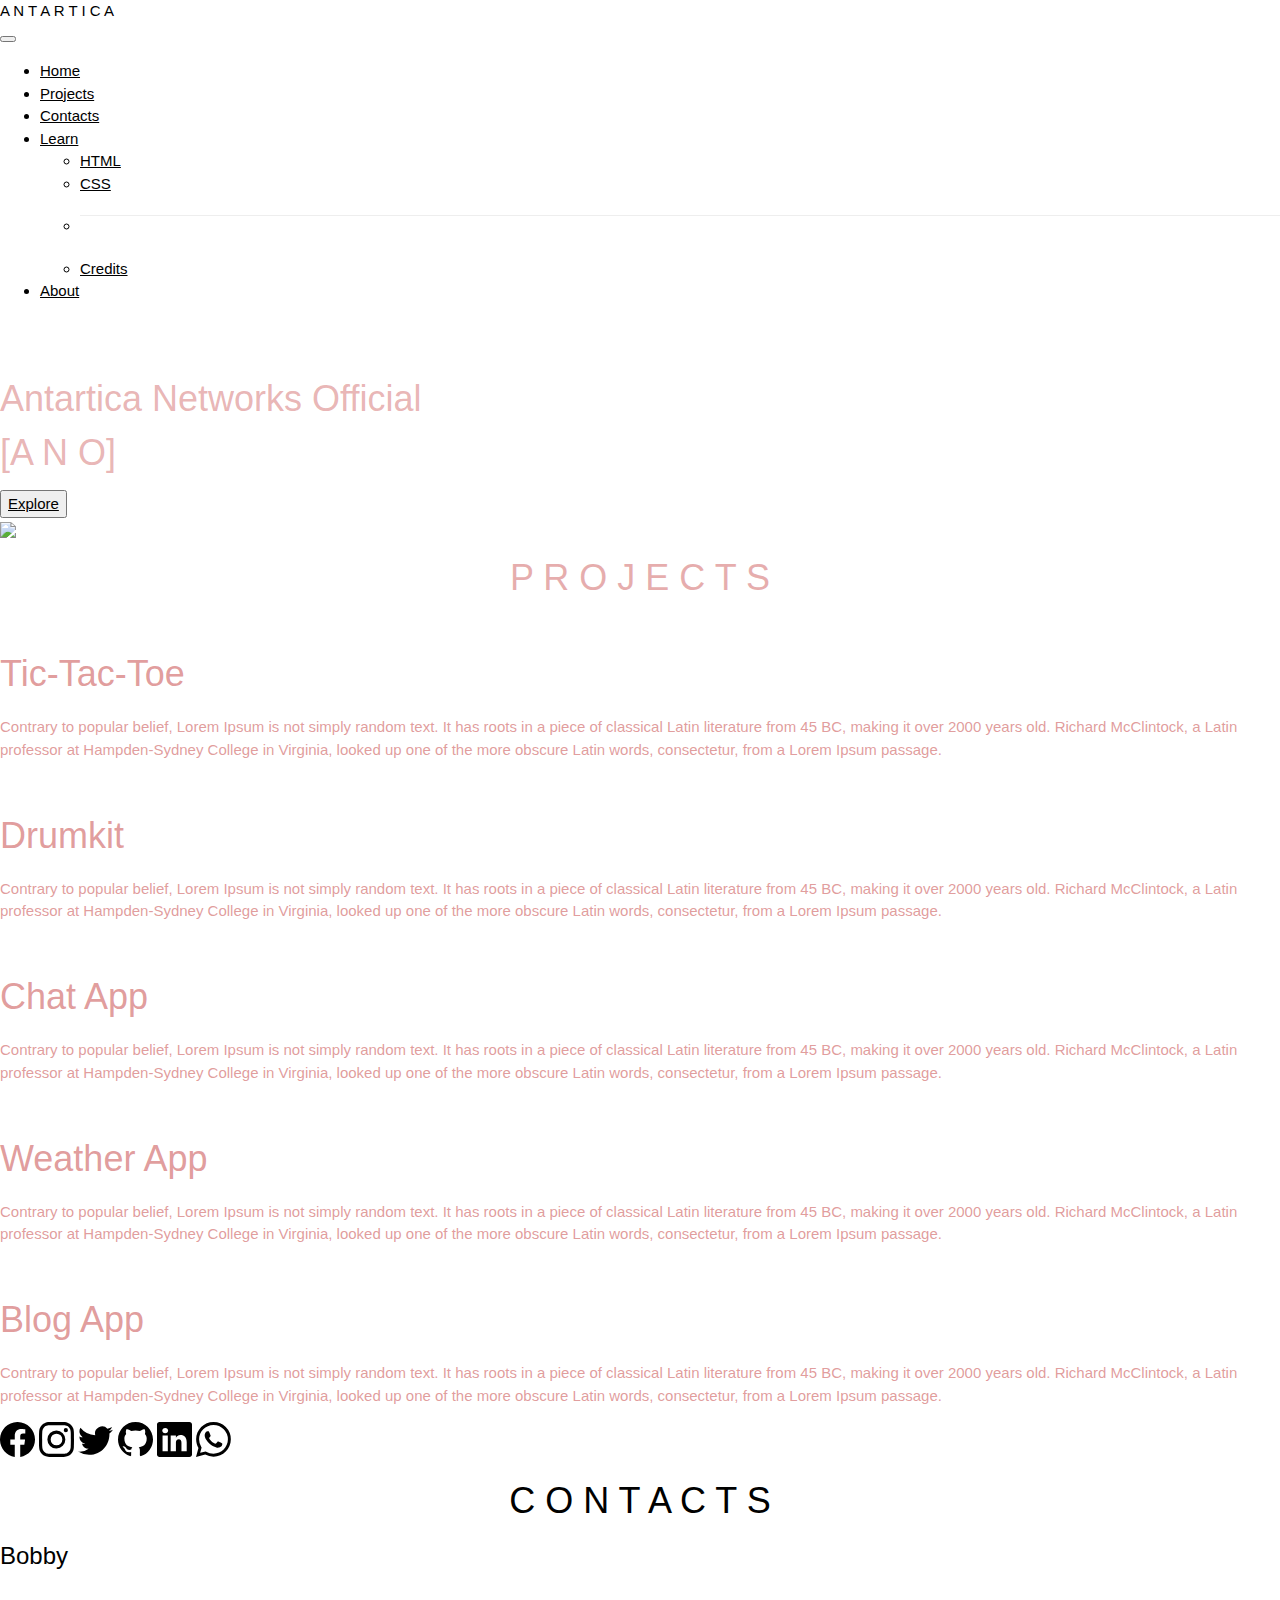
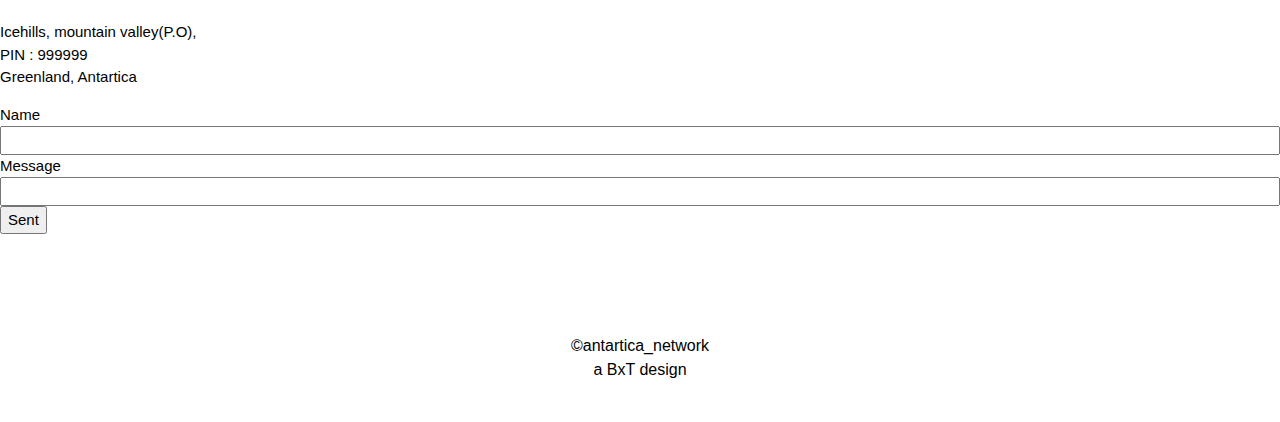
==== index.html @ 3cf966ea "first commit" ====
<!DOCTYPE html>
<html lang="en">
<head>
    <meta charset="UTF-8">
    <meta http-equiv="X-UA-Compatible" content="IE=edge">
    <meta name="viewport" content="width=device-width, initial-scale=1.0">
    <title>Document</title>
    <link href="sample.css" type="text/css" rel="stylesheet">
    <link rel="stylesheet" href="https://www.w3schools.com/w3css/4/w3.css">
    <!-- CSS only -->
<link href="https://cdn.jsdelivr.net/npm/bootstrap@5.0.2/dist/css/bootstrap.min.css" rel="stylesheet" integrity="sha384-EVSTQN3/azprG1Anm3QDgpJLIm9Nao0Yz1ztcQTwFspd3yD65VohhpuuCOmLASjC" crossorigin="anonymous">
</head>
<body>
    <header>
        <div class="container-fluid">
            <div class="row">
                <div class="col-12" style="align-items: center;">
                    <nav class="navbar sticky-top navbar-expand-lg navbar-light navbarset" style="z-index: 5!important;">
                        <div class="container-fluid">
                          <div class="header-left">
                            <label for="" class="logo w3-animate-fading">A N T A R T I C A</label></div>
                          <button class="navbar-toggler" type="button" data-bs-toggle="collapse" data-bs-target="#navbarSupportedContent" aria-controls="navbarSupportedContent" aria-expanded="false" aria-label="Toggle navigation">
                            <span class="navbar-toggler-icon"></span>
                          </button>
                          <div class="header-right">
                          <div class="collapse navbar-collapse nav-collapse" id="navbarSupportedContent">
                            <ul class="navbar-nav me-auto mb-2 mb-lg-0">
                              <li class="nav-item">
                                <a class="nav-link active" id="colorsetnav" aria-current="page" href="#home">Home</a>
                              </li>
                              <li class="nav-item">
                                <a class="nav-link active" aria-current="page" href="#projects">Projects</a>
                              </li>
                              <li class="nav-item">
                                <a class="nav-link active" aria-current="page" href="#contacts">Contacts</a>
                              </li>
                              <li class="nav-item dropdown">
                                <a class="nav-link dropdown-toggle" href="#" id="navbarDropdown" role="button" data-bs-toggle="dropdown" aria-expanded="false">
                                  Learn
                                </a>
                                <ul class="dropdown-menu" aria-labelledby="navbarDropdown">
                                  <li><a class="dropdown-item" href="#">HTML</a></li>
                                  <li><a class="dropdown-item" href="#">CSS</a></li>
                                  <li><hr class="dropdown-divider"></li>
                                  <li><a class="dropdown-item" href="/credits.html">Credits</a></li>
                                </ul>
                              </li>
                              <li class="nav-item">
                                <a class="nav-link active" aria-current="page" href="#about">About</a>
                              </li>
                            </ul>
                          </div>
                          </div>
                        </div>
                      </nav>
                </div>
            </div>
        </div>
    </header>
    <section class="first" id="home">
        <div class="container">
            <div class="row home">
                <div class="col-md-8 col-12 home-left">
                    <h1 style="color: rgba(205, 92, 92, 0.459);">
                      <br>
                       Antartica Networks Official<br>[A N O]
                    </h1>
                    <div class="home-left-btn">
                        <button class="home-button"><a class="home-button-link" href="#projects">Explore</a></button>
                    </div>
                </div>
                <div class="col-md-4 md-12 home-right">
                    <img src="/computerboy.png" class="home-right-image">
                </div>
            </div>
        </div>
    </section>

    <section class="second" id="projects">
          <div class="container Projects">
              <h1 style="text-align: center; color: rgba(205, 92, 92, 0.514);">P R O J E C T S</h1>
            <div class="row projects-contents">
                <div class="col-md-4 col-12 projects-left">
                    <img class="projects-images" src="/tictactoe.png" alt="">
                    
                </div>
                <div class="col-md-8 col-12 projects-rights">
                    <div class="col-md-4 col-12 mobile-text">
                    <h1 style="color: rgba(205, 92, 92, 0.61);">Tic-Tac-Toe</h1>
                    </div>
                    <p style="color: rgba(205, 92, 92, 0.61);">Contrary to popular belief, Lorem Ipsum is not simply random text. It has roots in a piece of classical Latin literature from 45 BC, making it over 2000 years old. Richard McClintock, a Latin professor at Hampden-Sydney College in Virginia, looked up one of the more obscure Latin words, consectetur, from a Lorem Ipsum passage.</p>
                </div>
            </div>

         <div class="row projects-contents">
                <div class="col-md-4 col-12 projects-left">
                    <img class="projects-images" src="/drumkit.png" alt="">
                </div>
                <div class="col-md-8 col-12 projects-rights">
                    <div class="col-md-3 col-12 mobile-text">
                    <h1 style="color: rgba(205, 92, 92, 0.61);">Drumkit</h1>
                    </div>
                    <p style="color: rgba(205, 92, 92, 0.61);">Contrary to popular belief, Lorem Ipsum is not simply random text. It has roots in a piece of classical Latin literature from 45 BC, making it over 2000 years old. Richard McClintock, a Latin professor at Hampden-Sydney College in Virginia, looked up one of the more obscure Latin words, consectetur, from a Lorem Ipsum passage.</p>
                </div>
            </div>

            <div class="row projects-contents">
                <div class="col-md-4 col-12 projects-left">
                    <img class="projects-images" src="/chat-app.jfif" alt="">
                </div>
                <div class="col-md-8 col-12 projects-rights">
                    <div class="col-md-3 col-12 mobile-text">
                    <h1 style="color: rgba(205, 92, 92, 0.61);">Chat App</h1>
                    </div>
                    <p style="color: rgba(205, 92, 92, 0.61);">Contrary to popular belief, Lorem Ipsum is not simply random text. It has roots in a piece of classical Latin literature from 45 BC, making it over 2000 years old. Richard McClintock, a Latin professor at Hampden-Sydney College in Virginia, looked up one of the more obscure Latin words, consectetur, from a Lorem Ipsum passage.</p>
                </div>
            </div>

            <div class="row projects-contents">
                <div class="col-md-4 col-12 projects-left">
                    <img class="projects-images" src="/weather-app.png" alt="">
                </div>
                <div class="col-md-8 col-12 projects-rights">
                    <div class="col-md-4 col-12 mobile-text">
                    <h1 style="color: rgba(205, 92, 92, 0.61);">Weather App</h1>
                    </div>
                    <p style="color: rgba(205, 92, 92, 0.61);">Contrary to popular belief, Lorem Ipsum is not simply random text. It has roots in a piece of classical Latin literature from 45 BC, making it over 2000 years old. Richard McClintock, a Latin professor at Hampden-Sydney College in Virginia, looked up one of the more obscure Latin words, consectetur, from a Lorem Ipsum passage.</p>
                </div>
            </div>

            <div class="row projects-contents">
                <div class="col-md-4 col-12 projects-left">
                    <img class="projects-images" src="/blog-app.jpg" alt="">
                </div>
                <div class="col-md-8 col-12 projects-rights">
                    <div class="col-md-3 col-12 mobile-text">
                    <h1 style="color: rgba(205, 92, 92, 0.61);">Blog App</h1>
                    </div>
                    <p style="color: rgba(205, 92, 92, 0.61);">Contrary to popular belief, Lorem Ipsum is not simply random text. It has roots in a piece of classical Latin literature from 45 BC, making it over 2000 years old. Richard McClintock, a Latin professor at Hampden-Sydney College in Virginia, looked up one of the more obscure Latin words, consectetur, from a Lorem Ipsum passage.</p>
                </div>
            </div>
        </div>
    </section>

    <section class="third">
        <div class="sectionopacity">
    <div class="container" id="about">
        <div class="col-12 about">
            <a href=""><svg xmlns="http://www.w3.org/2000/svg" width="35" height="35" fill="currentColor" class="bi bi-facebook" viewBox="0 0 16 16">
                <path d="M16 8.049c0-4.446-3.582-8.05-8-8.05C3.58 0-.002 3.603-.002 8.05c0 4.017 2.926 7.347 6.75 7.951v-5.625h-2.03V8.05H6.75V6.275c0-2.017 1.195-3.131 3.022-3.131.876 0 1.791.157 1.791.157v1.98h-1.009c-.993 0-1.303.621-1.303 1.258v1.51h2.218l-.354 2.326H9.25V16c3.824-.604 6.75-3.934 6.75-7.951z"/>
              </svg></a>

              <a href=""><svg xmlns="http://www.w3.org/2000/svg" width="35" height="35" fill="currentColor" class="bi bi-instagram" viewBox="0 0 16 16">
                <path d="M8 0C5.829 0 5.556.01 4.703.048 3.85.088 3.269.222 2.76.42a3.917 3.917 0 0 0-1.417.923A3.927 3.927 0 0 0 .42 2.76C.222 3.268.087 3.85.048 4.7.01 5.555 0 5.827 0 8.001c0 2.172.01 2.444.048 3.297.04.852.174 1.433.372 1.942.205.526.478.972.923 1.417.444.445.89.719 1.416.923.51.198 1.09.333 1.942.372C5.555 15.99 5.827 16 8 16s2.444-.01 3.298-.048c.851-.04 1.434-.174 1.943-.372a3.916 3.916 0 0 0 1.416-.923c.445-.445.718-.891.923-1.417.197-.509.332-1.09.372-1.942C15.99 10.445 16 10.173 16 8s-.01-2.445-.048-3.299c-.04-.851-.175-1.433-.372-1.941a3.926 3.926 0 0 0-.923-1.417A3.911 3.911 0 0 0 13.24.42c-.51-.198-1.092-.333-1.943-.372C10.443.01 10.172 0 7.998 0h.003zm-.717 1.442h.718c2.136 0 2.389.007 3.232.046.78.035 1.204.166 1.486.275.373.145.64.319.92.599.28.28.453.546.598.92.11.281.24.705.275 1.485.039.843.047 1.096.047 3.231s-.008 2.389-.047 3.232c-.035.78-.166 1.203-.275 1.485a2.47 2.47 0 0 1-.599.919c-.28.28-.546.453-.92.598-.28.11-.704.24-1.485.276-.843.038-1.096.047-3.232.047s-2.39-.009-3.233-.047c-.78-.036-1.203-.166-1.485-.276a2.478 2.478 0 0 1-.92-.598 2.48 2.48 0 0 1-.6-.92c-.109-.281-.24-.705-.275-1.485-.038-.843-.046-1.096-.046-3.233 0-2.136.008-2.388.046-3.231.036-.78.166-1.204.276-1.486.145-.373.319-.64.599-.92.28-.28.546-.453.92-.598.282-.11.705-.24 1.485-.276.738-.034 1.024-.044 2.515-.045v.002zm4.988 1.328a.96.96 0 1 0 0 1.92.96.96 0 0 0 0-1.92zm-4.27 1.122a4.109 4.109 0 1 0 0 8.217 4.109 4.109 0 0 0 0-8.217zm0 1.441a2.667 2.667 0 1 1 0 5.334 2.667 2.667 0 0 1 0-5.334z"/>
              </svg></a>

              <a href=""><svg xmlns="http://www.w3.org/2000/svg" width="35" height="35" fill="currentColor" class="bi bi-twitter" viewBox="0 0 16 16">
                <path d="M5.026 15c6.038 0 9.341-5.003 9.341-9.334 0-.14 0-.282-.006-.422A6.685 6.685 0 0 0 16 3.542a6.658 6.658 0 0 1-1.889.518 3.301 3.301 0 0 0 1.447-1.817 6.533 6.533 0 0 1-2.087.793A3.286 3.286 0 0 0 7.875 6.03a9.325 9.325 0 0 1-6.767-3.429 3.289 3.289 0 0 0 1.018 4.382A3.323 3.323 0 0 1 .64 6.575v.045a3.288 3.288 0 0 0 2.632 3.218 3.203 3.203 0 0 1-.865.115 3.23 3.23 0 0 1-.614-.057 3.283 3.283 0 0 0 3.067 2.277A6.588 6.588 0 0 1 .78 13.58a6.32 6.32 0 0 1-.78-.045A9.344 9.344 0 0 0 5.026 15z"/>
              </svg></a>

              <a href=""><svg xmlns="http://www.w3.org/2000/svg" width="35" height="35" fill="currentColor" class="bi bi-github" viewBox="0 0 16 16">
                <path d="M8 0C3.58 0 0 3.58 0 8c0 3.54 2.29 6.53 5.47 7.59.4.07.55-.17.55-.38 0-.19-.01-.82-.01-1.49-2.01.37-2.53-.49-2.69-.94-.09-.23-.48-.94-.82-1.13-.28-.15-.68-.52-.01-.53.63-.01 1.08.58 1.23.82.72 1.21 1.87.87 2.33.66.07-.52.28-.87.51-1.07-1.78-.2-3.64-.89-3.64-3.95 0-.87.31-1.59.82-2.15-.08-.2-.36-1.02.08-2.12 0 0 .67-.21 2.2.82.64-.18 1.32-.27 2-.27.68 0 1.36.09 2 .27 1.53-1.04 2.2-.82 2.2-.82.44 1.1.16 1.92.08 2.12.51.56.82 1.27.82 2.15 0 3.07-1.87 3.75-3.65 3.95.29.25.54.73.54 1.48 0 1.07-.01 1.93-.01 2.2 0 .21.15.46.55.38A8.012 8.012 0 0 0 16 8c0-4.42-3.58-8-8-8z"/>
              </svg></a>

              <a href=""><svg xmlns="http://www.w3.org/2000/svg" width="35" height="35" fill="currentColor" class="bi bi-linkedin" viewBox="0 0 16 16">
                <path d="M0 1.146C0 .513.526 0 1.175 0h13.65C15.474 0 16 .513 16 1.146v13.708c0 .633-.526 1.146-1.175 1.146H1.175C.526 16 0 15.487 0 14.854V1.146zm4.943 12.248V6.169H2.542v7.225h2.401zm-1.2-8.212c.837 0 1.358-.554 1.358-1.248-.015-.709-.52-1.248-1.342-1.248-.822 0-1.359.54-1.359 1.248 0 .694.521 1.248 1.327 1.248h.016zm4.908 8.212V9.359c0-.216.016-.432.08-.586.173-.431.568-.878 1.232-.878.869 0 1.216.662 1.216 1.634v3.865h2.401V9.25c0-2.22-1.184-3.252-2.764-3.252-1.274 0-1.845.7-2.165 1.193v.025h-.016a5.54 5.54 0 0 1 .016-.025V6.169h-2.4c.03.678 0 7.225 0 7.225h2.4z"/>
              </svg></a>

              <a href=""><svg xmlns="http://www.w3.org/2000/svg" width="35" height="35" fill="currentColor" class="bi bi-whatsapp" viewBox="0 0 16 16">
                <path d="M13.601 2.326A7.854 7.854 0 0 0 7.994 0C3.627 0 .068 3.558.064 7.926c0 1.399.366 2.76 1.057 3.965L0 16l4.204-1.102a7.933 7.933 0 0 0 3.79.965h.004c4.368 0 7.926-3.558 7.93-7.93A7.898 7.898 0 0 0 13.6 2.326zM7.994 14.521a6.573 6.573 0 0 1-3.356-.92l-.24-.144-2.494.654.666-2.433-.156-.251a6.56 6.56 0 0 1-1.007-3.505c0-3.626 2.957-6.584 6.591-6.584a6.56 6.56 0 0 1 4.66 1.931 6.557 6.557 0 0 1 1.928 4.66c-.004 3.639-2.961 6.592-6.592 6.592zm3.615-4.934c-.197-.099-1.17-.578-1.353-.646-.182-.065-.315-.099-.445.099-.133.197-.513.646-.627.775-.114.133-.232.148-.43.05-.197-.1-.836-.308-1.592-.985-.59-.525-.985-1.175-1.103-1.372-.114-.198-.011-.304.088-.403.087-.088.197-.232.296-.346.1-.114.133-.198.198-.33.065-.134.034-.248-.015-.347-.05-.099-.445-1.076-.612-1.47-.16-.389-.323-.335-.445-.34-.114-.007-.247-.007-.38-.007a.729.729 0 0 0-.529.247c-.182.198-.691.677-.691 1.654 0 .977.71 1.916.81 2.049.098.133 1.394 2.132 3.383 2.992.47.205.84.326 1.129.418.475.152.904.129 1.246.08.38-.058 1.171-.48 1.338-.943.164-.464.164-.86.114-.943-.049-.084-.182-.133-.38-.232z"/>
              </svg></a>
        </div>
    </div>

    <div class="container-fluid" id="contacts">
        <h1 style="text-align: center;">C O N T A C T S</h1>
        <div class="row contacts">
        <div class="col-md-3 col-12 contacts-left" style="align-items: center">
            <h3 class="contacts-left-headingtext">Bobby</h3>
            <br>
            <p class="contacts-left-paragraph">
                Icehills, mountain valley(P.O),
                <br>
                PIN : 999999
                <br>
                Greenland, Antartica
            </p>
        </div>
        <div class="col-md-3 col-12"></div>
        <div class="col-md-6 col-12 contacts-right">
            <div class="inputdiv">
            <label class="contacts-right-label" name="name">Name</label>
            <br>
            <input type="text" name="name" id="name" class="input" style="width: 100%;">
            <br>
            <label class="contacts-right-label" name="message">Message</label>
            <br>
            <input type="text" name="message" id="message" class="input" style="width: 100%;">
        </div>
        <div>
            <button class="input-btn"><a href=""></a>Sent</button>
        </div>
        </div>
    </div>
        </div>
        <footer style="width: 100%; text-align: center; padding-top: 6em; padding-bottom: 2em;"><h6>&copy;antartica_network<br>a BxT design</h6></footer>
        </div>
    </section>
    <!-- JavaScript Bundle with Popper -->
<script src="https://cdn.jsdelivr.net/npm/bootstrap@5.0.2/dist/js/bootstrap.bundle.min.js" integrity="sha384-MrcW6ZMFYlzcLA8Nl+NtUVF0sA7MsXsP1UyJoMp4YLEuNSfAP+JcXn/tWtIaxVXM" crossorigin="anonymous"></script>
</body>
</html>
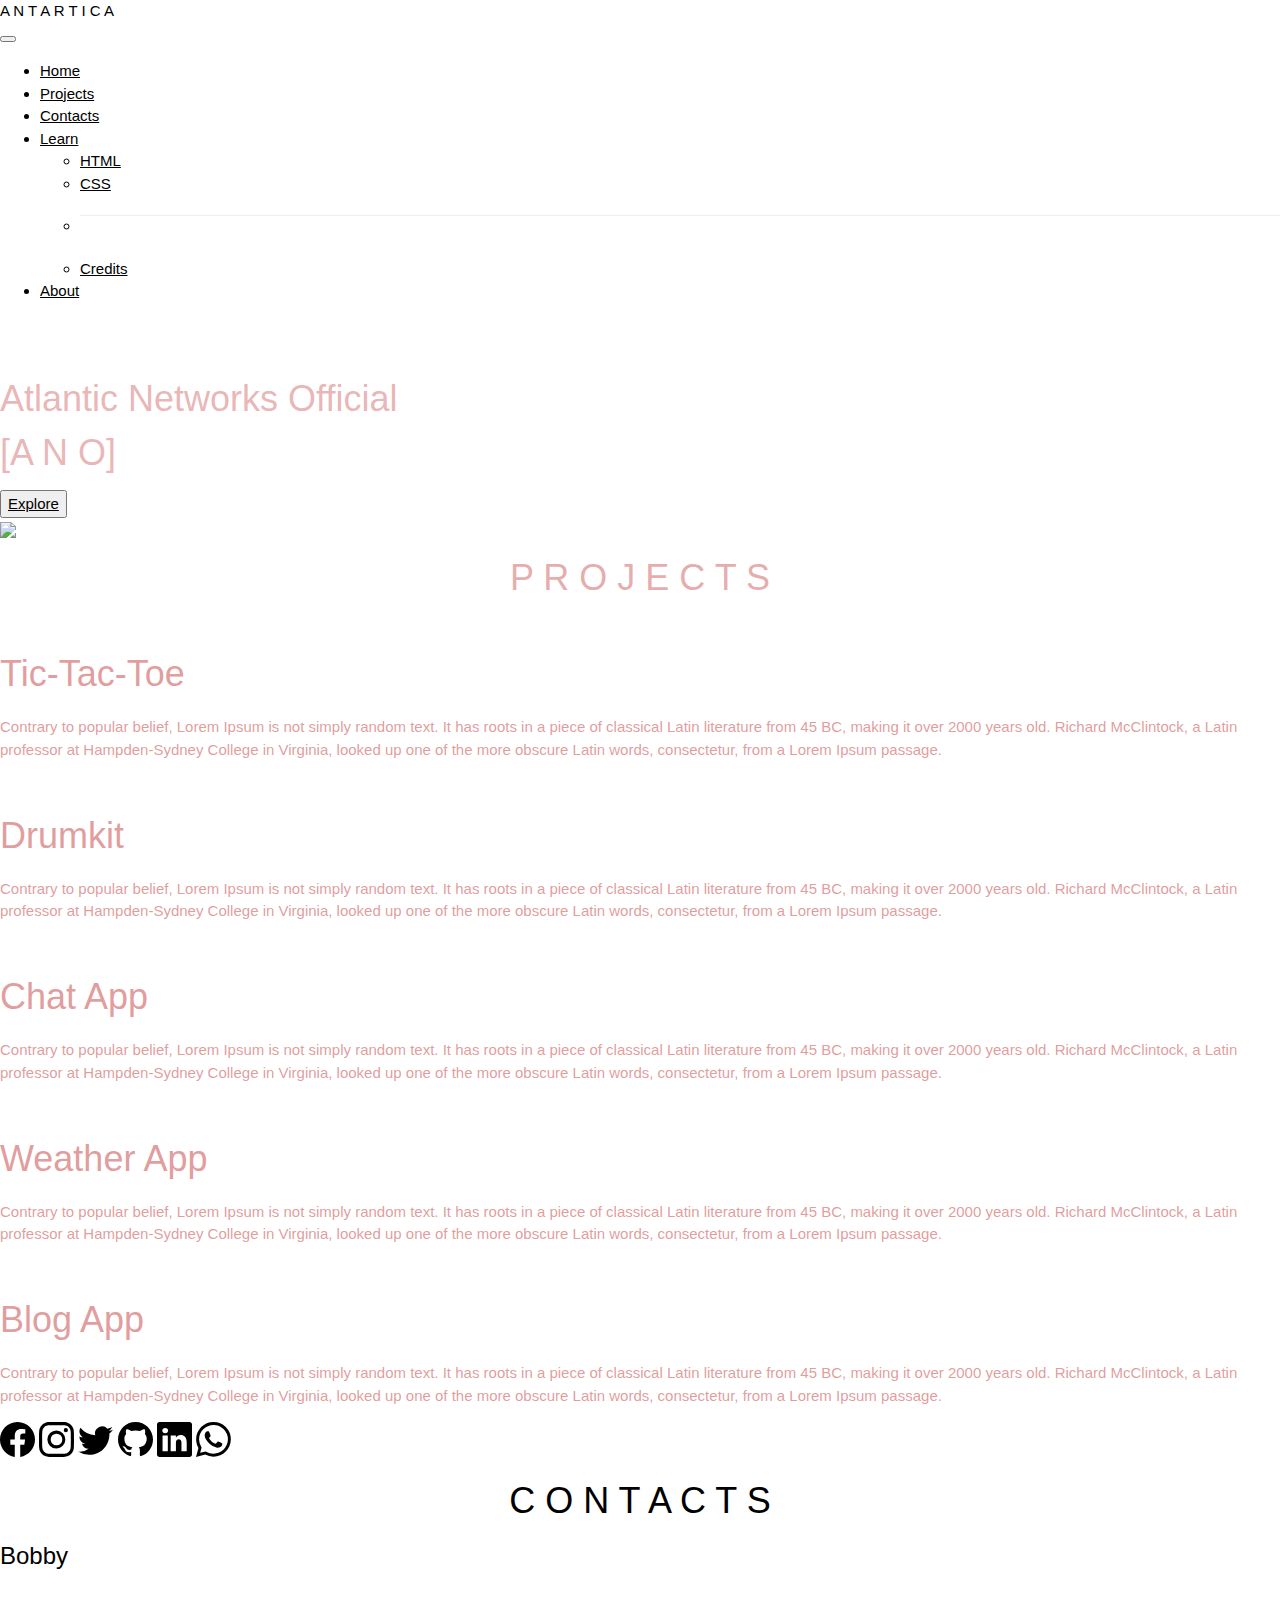
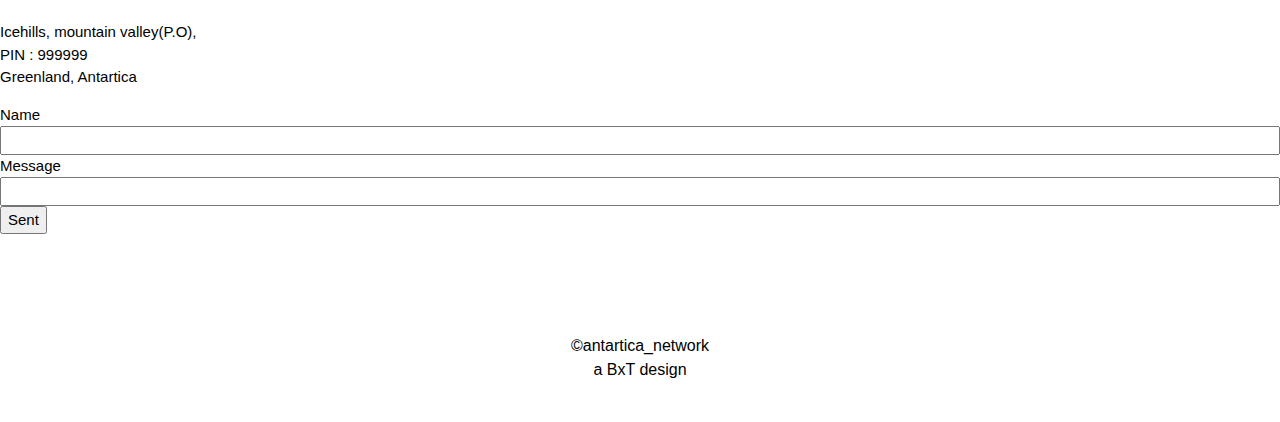
==== commit 23b7764a: "Update index.html" ====
--- a/index.html
+++ b/index.html
@@ -42,7 +42,7 @@
                                   <li><a class="dropdown-item" href="#">HTML</a></li>
                                   <li><a class="dropdown-item" href="#">CSS</a></li>
                                   <li><hr class="dropdown-divider"></li>
-                                  <li><a class="dropdown-item" href="/credits.html">Credits</a></li>
+                                  <li><a class="dropdown-item" href="/credits/credits.html">Credits</a></li>
                                 </ul>
                               </li>
                               <li class="nav-item">
@@ -63,14 +63,14 @@
                 <div class="col-md-8 col-12 home-left">
                     <h1 style="color: rgba(205, 92, 92, 0.459);">
                       <br>
-                       Antartica Networks Official<br>[A N O]
+                       Atlantic Networks Official<br>[A N O]
                     </h1>
                     <div class="home-left-btn">
                         <button class="home-button"><a class="home-button-link" href="#projects">Explore</a></button>
                     </div>
                 </div>
                 <div class="col-md-4 md-12 home-right">
-                    <img src="/computerboy.png" class="home-right-image">
+                    <img src="/src/computerboy.png" class="home-right-image">
                 </div>
             </div>
         </div>
@@ -81,7 +81,7 @@
               <h1 style="text-align: center; color: rgba(205, 92, 92, 0.514);">P R O J E C T S</h1>
             <div class="row projects-contents">
                 <div class="col-md-4 col-12 projects-left">
-                    <img class="projects-images" src="/tictactoe.png" alt="">
+                    <img class="projects-images" src="/src/tictactoe.png" alt="">
                     
                 </div>
                 <div class="col-md-8 col-12 projects-rights">
@@ -94,7 +94,7 @@
 
          <div class="row projects-contents">
                 <div class="col-md-4 col-12 projects-left">
-                    <img class="projects-images" src="/drumkit.png" alt="">
+                    <img class="projects-images" src="/src/drumkit.png" alt="">
                 </div>
                 <div class="col-md-8 col-12 projects-rights">
                     <div class="col-md-3 col-12 mobile-text">
@@ -106,7 +106,7 @@
 
             <div class="row projects-contents">
                 <div class="col-md-4 col-12 projects-left">
-                    <img class="projects-images" src="/chat-app.jfif" alt="">
+                    <img class="projects-images" src="/src/chat-app.jfif" alt="">
                 </div>
                 <div class="col-md-8 col-12 projects-rights">
                     <div class="col-md-3 col-12 mobile-text">
@@ -118,7 +118,7 @@
 
             <div class="row projects-contents">
                 <div class="col-md-4 col-12 projects-left">
-                    <img class="projects-images" src="/weather-app.png" alt="">
+                    <img class="projects-images" src="/src/weather-app.png" alt="">
                 </div>
                 <div class="col-md-8 col-12 projects-rights">
                     <div class="col-md-4 col-12 mobile-text">
@@ -130,7 +130,7 @@
 
             <div class="row projects-contents">
                 <div class="col-md-4 col-12 projects-left">
-                    <img class="projects-images" src="/blog-app.jpg" alt="">
+                    <img class="projects-images" src="/src/blog-app.jpg" alt="">
                 </div>
                 <div class="col-md-8 col-12 projects-rights">
                     <div class="col-md-3 col-12 mobile-text">
@@ -209,4 +209,4 @@
     <!-- JavaScript Bundle with Popper -->
 <script src="https://cdn.jsdelivr.net/npm/bootstrap@5.0.2/dist/js/bootstrap.bundle.min.js" integrity="sha384-MrcW6ZMFYlzcLA8Nl+NtUVF0sA7MsXsP1UyJoMp4YLEuNSfAP+JcXn/tWtIaxVXM" crossorigin="anonymous"></script>
 </body>
-</html>+</html>
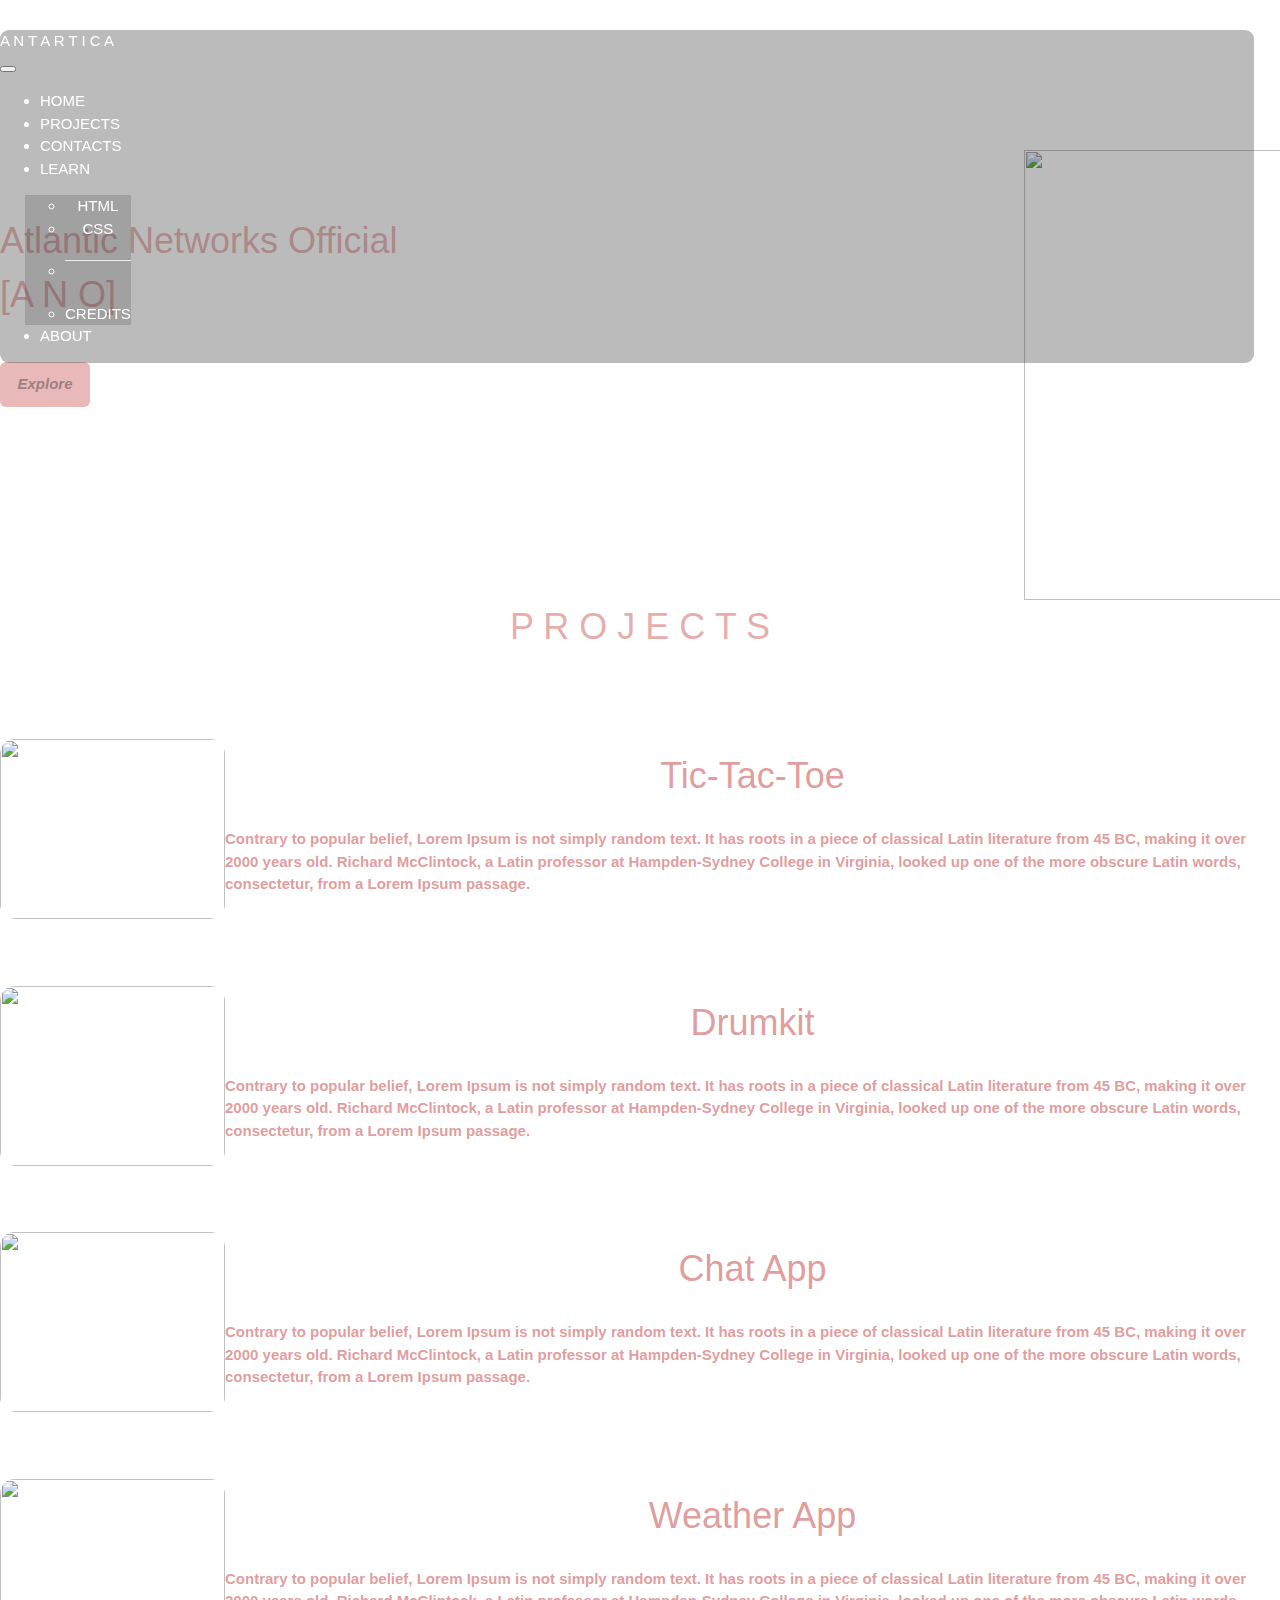
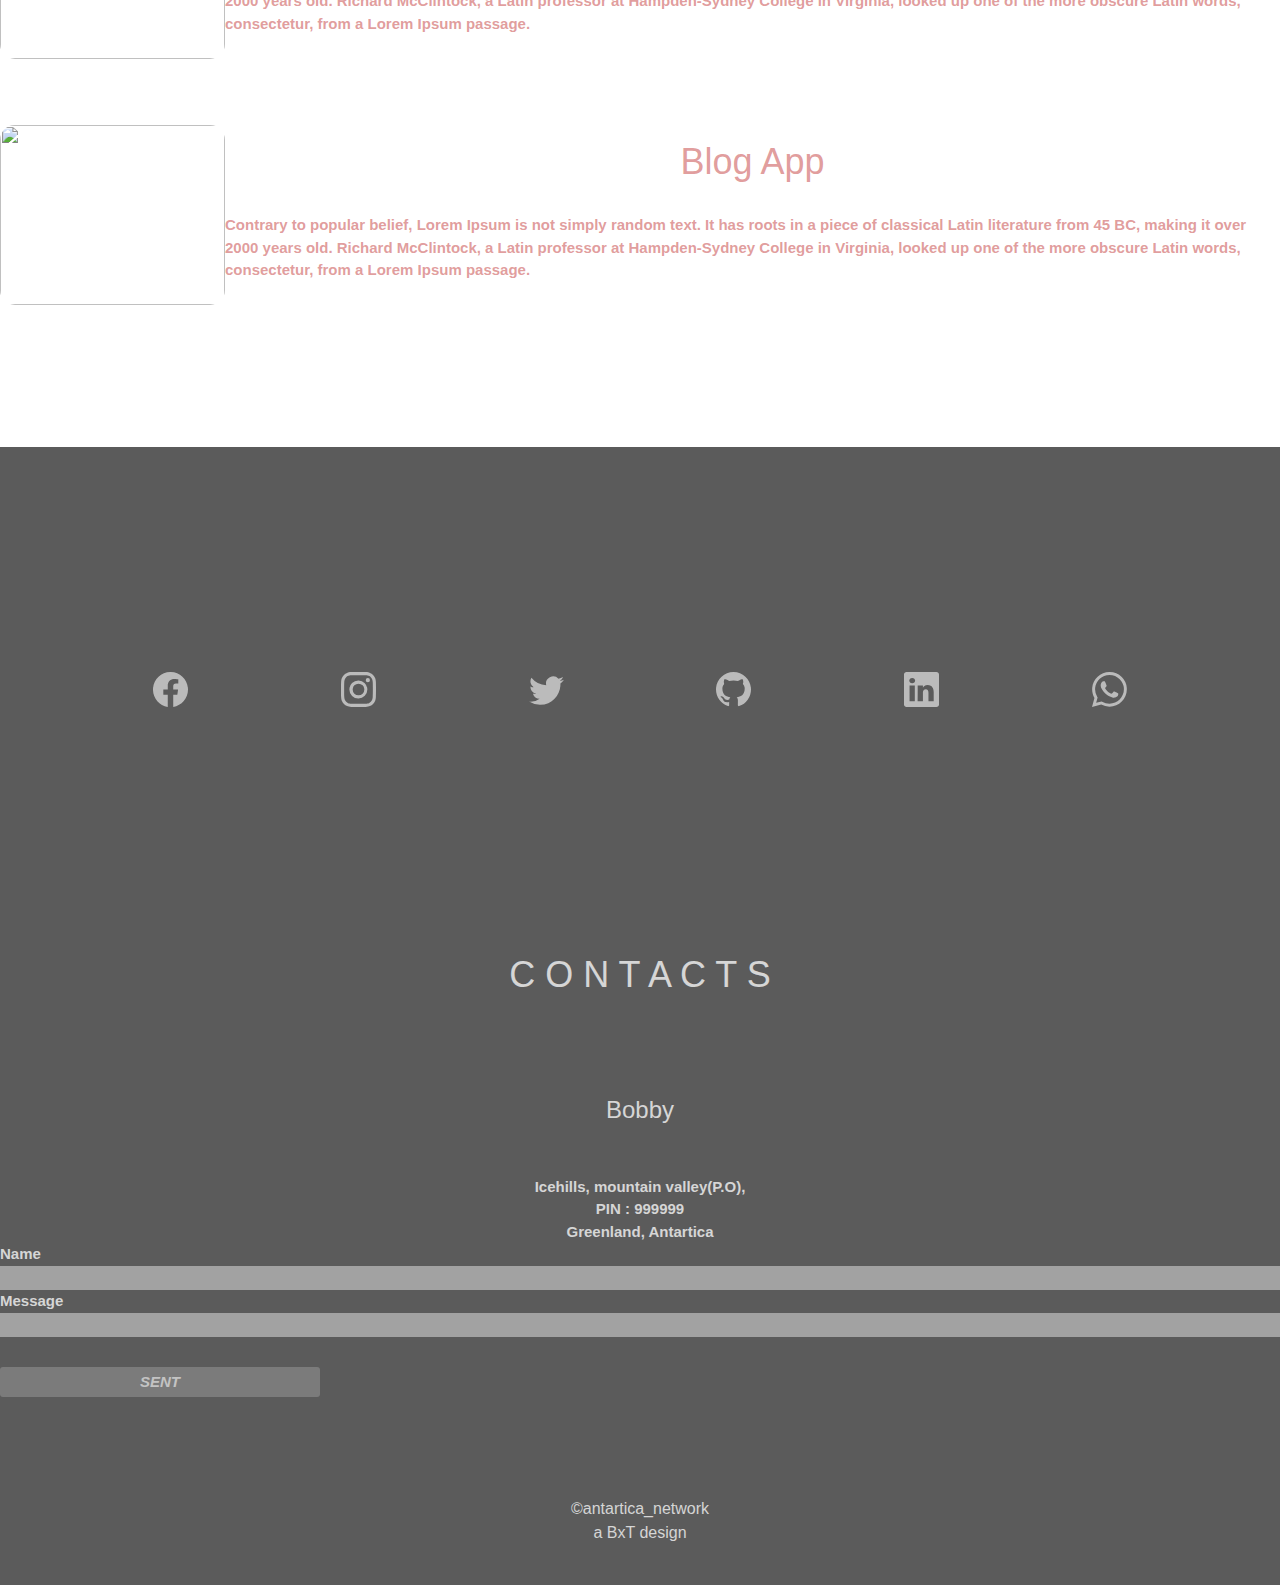
==== commit fcd01ee5: "Update index.html" ====
--- a/index.html
+++ b/index.html
@@ -70,7 +70,7 @@
                     </div>
                 </div>
                 <div class="col-md-4 md-12 home-right">
-                    <img src="/src/computerboy.png" class="home-right-image">
+                    <img src="src/computerboy.png" class="home-right-image">
                 </div>
             </div>
         </div>
@@ -81,7 +81,7 @@
               <h1 style="text-align: center; color: rgba(205, 92, 92, 0.514);">P R O J E C T S</h1>
             <div class="row projects-contents">
                 <div class="col-md-4 col-12 projects-left">
-                    <img class="projects-images" src="/src/tictactoe.png" alt="">
+                    <img class="projects-images" src="src/tictactoe.png" alt="">
                     
                 </div>
                 <div class="col-md-8 col-12 projects-rights">
@@ -94,7 +94,7 @@
 
          <div class="row projects-contents">
                 <div class="col-md-4 col-12 projects-left">
-                    <img class="projects-images" src="/src/drumkit.png" alt="">
+                    <img class="projects-images" src="src/drumkit.png" alt="">
                 </div>
                 <div class="col-md-8 col-12 projects-rights">
                     <div class="col-md-3 col-12 mobile-text">
@@ -106,7 +106,7 @@
 
             <div class="row projects-contents">
                 <div class="col-md-4 col-12 projects-left">
-                    <img class="projects-images" src="/src/chat-app.jfif" alt="">
+                    <img class="projects-images" src="src/chat-app.jfif" alt="">
                 </div>
                 <div class="col-md-8 col-12 projects-rights">
                     <div class="col-md-3 col-12 mobile-text">
@@ -118,7 +118,7 @@
 
             <div class="row projects-contents">
                 <div class="col-md-4 col-12 projects-left">
-                    <img class="projects-images" src="/src/weather-app.png" alt="">
+                    <img class="projects-images" src="src/weather-app.png" alt="">
                 </div>
                 <div class="col-md-8 col-12 projects-rights">
                     <div class="col-md-4 col-12 mobile-text">
@@ -130,7 +130,7 @@
 
             <div class="row projects-contents">
                 <div class="col-md-4 col-12 projects-left">
-                    <img class="projects-images" src="/src/blog-app.jpg" alt="">
+                    <img class="projects-images" src="src/blog-app.jpg" alt="">
                 </div>
                 <div class="col-md-8 col-12 projects-rights">
                     <div class="col-md-3 col-12 mobile-text">
--- a/sample.css
+++ b/sample.css
@@ -0,0 +1,394 @@
+*{
+    text-decoration: none!important;
+}
+
+.second{
+    background: url(src/pexels-eberhard-grossgasteiger-2088170.jpg);
+    padding-top: 5em;
+    padding-bottom: 10em;
+    background-size: cover;
+    background-blend-mode: darken;
+
+}
+
+.third{
+    background: url(src/pexels-shonejai-1227497.jpg);
+    background-size: cover;
+    color: rgba(255, 255, 255, 0.753);
+   
+
+}
+
+.first{
+    background-image: url(src/pexels-moose-photos-1037996.jpg);
+    background-size: cover;
+
+}
+
+.sectionopacity{
+    background: rgba(0, 0, 0, 0.644)!important;
+}
+
+.navbarset{
+    width: 98%;
+    margin-top: 2em;
+    border-radius: 0.6em;
+    background: rgba(36, 35, 35, 0.308);
+    text-transform: uppercase;
+    position: fixed!important;
+    color: white;
+    
+}
+
+.navbar a:active {
+    color: green;
+}
+
+.nav-item:hover{
+    border-bottom: 1px solid white;
+    transition-property: width;
+    transition-duration: 0.3s;
+    transition-timing-function: ease-out;
+}
+
+.nav-link{
+    color: white!important;
+}
+
+.header-left{
+    width: 73%;
+}
+
+.header-right{
+    width: 27%;
+}
+
+.home{
+    padding-top: 10em;
+    padding-bottom: 10em;
+}
+
+.home-right{
+    float: left;
+    width: 20%;
+}
+
+.home-left{
+    float: left;
+    width: 80%;
+}
+
+.home-right-image{
+    height: 30em;
+    width: 30em;
+    position: relative;
+    animation: mymove 10s 1!important;
+}
+
+#colorsetnav{
+    color: indianred;
+}
+
+.projects{
+    margin-bottom: 5em!important;
+    padding-bottom: 10em!important;
+}
+
+.projects-contents{
+    padding-top: 5em;
+}
+
+.projects-left{
+    float: left;
+    justify-content: center!important;
+    display: flex;
+    padding-bottom: 2em;
+}
+
+.projects-right{
+    padding-top: 5em;
+    float: left;
+    align-items: center;
+    text-align: center;
+    padding-top: 2em;
+}
+
+.projects-images{
+    width: 15em;
+    height: 12em;
+    border-radius: 1em;
+}
+
+.mobile-text {
+    display: flex;
+    justify-content: center;
+}
+
+.about{
+    display: flex!important;
+    justify-content: space-evenly;
+    position: relative;
+    padding-top: 15em;
+    padding-bottom: 15em;
+    
+}
+
+.contacts{
+    position: relative;
+    margin-top: 6em!important;
+}
+.contacts-left{
+    text-align: center;
+    margin-bottom: 3em!important;
+}
+
+.contacts-right{
+    margin-top: -3em!important;
+}
+
+.contacts-right-label{
+    margin-bottom: 1em;
+    margin-top: 1em;
+    font-weight: bold;
+}
+
+p{
+    font-weight: bold;
+}
+
+@media (max-width: 952px){
+
+    .navbar{
+        width: 95%;
+        background: grey;
+    }
+
+    .navbar a:hover {
+        background: none;
+        color: black;
+        
+    }
+
+    a.active{
+        color: indianred;
+    }
+
+    .header-right{
+        width: 100%;
+        text-align: center;
+        transition: all .5s;
+        padding: 0px;
+
+    }
+
+    .dropdown-menu{
+        margin-top: -1em!important;
+        width: 90%;
+        text-align: center!important;
+        transform: translate(10%,0);
+    }
+
+    .navbarset{
+        background: rgba(36, 35, 35, 0.308);
+    }
+
+
+}
+
+@media only screen   
+and (min-device-width : 768px)   
+and (max-device-width : 1024px)  
+{
+    .dropdown-menu{
+        margin-top: 6em!important;
+        margin-left: 44em!important;
+        width: fit-content;
+        text-align: center!important;
+    }
+
+}
+
+@media only screen   
+and (min-width: 1030px)   
+and (max-width: 1366px)  
+{
+    .dropdown-menu{
+        margin-top: 2em!important;
+        margin-left: 44em!important;
+        width: fit-content;
+        text-align: center!important;
+    }
+    
+}
+
+
+
+
+.projects-images:hover {
+    /* Start the shake animation and make the animation last for 0.5 seconds */
+    animation: shake 0.5s;
+  
+    /* When the animation is finished, start again */
+    animation-iteration-count: 3;
+  }
+  
+  @keyframes shake {
+    0% { transform: translate(1px, 1px) rotate(0deg); }
+    10% { transform: translate(-1px, -2px) rotate(-1deg); }
+    20% { transform: translate(-3px, 0px) rotate(1deg); }
+    30% { transform: translate(3px, 2px) rotate(0deg); }
+    40% { transform: translate(1px, -1px) rotate(1deg); }
+    50% { transform: translate(-1px, 2px) rotate(-1deg); }
+    60% { transform: translate(-3px, 1px) rotate(0deg); }
+    70% { transform: translate(3px, 1px) rotate(-1deg); }
+    80% { transform: translate(-1px, -1px) rotate(1deg); }
+    90% { transform: translate(1px, 2px) rotate(0deg); }
+    100% { transform: translate(1px, -2px) rotate(-1deg); }
+  }
+
+  .bi{
+      color: rgba(255, 255, 255, 0.589);
+  }
+
+  .bi:hover {
+    /* Start the shake animation and make the animation last for 0.5 seconds */
+    animation: shake 0.5s;
+    color: white;
+  
+    /* When the animation is finished, start again */
+    animation-iteration-count: 3;
+  }
+  
+  @keyframes shake {
+    0% { transform: translate(1px, 1px) rotate(0deg); }
+    10% { transform: translate(-1px, -2px) rotate(-1deg); }
+    20% { transform: translate(-3px, 0px) rotate(1deg); }
+    30% { transform: translate(3px, 2px) rotate(0deg); }
+    40% { transform: translate(1px, -1px) rotate(1deg); }
+    50% { transform: translate(-1px, 2px) rotate(-1deg); }
+    60% { transform: translate(-3px, 1px) rotate(0deg); }
+    70% { transform: translate(3px, 1px) rotate(-1deg); }
+    80% { transform: translate(-1px, -1px) rotate(1deg); }
+    90% { transform: translate(1px, 2px) rotate(0deg); }
+    100% { transform: translate(1px, -2px) rotate(-1deg); }
+  }
+
+  .home-right-image{
+    animation: mymove 5s infinite;
+  }
+
+  @keyframes mymove {
+    from {left: -30%;}
+    to {left: 0%;}
+  }
+
+  .input{
+      background: rgba(245, 245, 245, 0.466);
+      border: 0;
+  }
+
+  .input-btn{
+      margin-top: 2em;
+      width: 25%;
+      height: 2em;
+      text-orientation: upright;
+      text-transform: uppercase;
+      border: 0;
+      color: rgba(245, 245, 245, 0.603);
+      border-radius: 3px!important;
+      font-style: italic;
+      font-weight: 650;
+      background: #fcf9f934;
+
+  }
+
+  .input-btn:hover{
+      background: rgba(51, 42, 42, 0.61);
+      color: white;
+  }
+
+  .navbarset > .active > a { 
+    background: green; 
+}
+
+#nav-collapse li a:hover { 
+    color: blue; 
+}
+#nav-collapse a:hover { 
+
+    background-color: gray; 
+}
+
+#nav-collapse  li.active { 
+   color:green;
+    background-color: yellow; 
+}
+#nav-collapse  li.active a {
+    color: red;
+}
+
+.dropdown-menu{
+    margin-top: 1em!important;
+    margin-left: -1em!important;
+    background: #00000024!important;
+    border: 0!important;
+}
+
+.dropdown-item{
+    color: white!important;
+}
+
+.dropdown-item:hover{
+    background: rgba(0, 0, 0, 0.425)!important;
+}
+
+.dropdown-menu:hover{
+    color: indianred;
+}
+
+  /* mouse over link */
+  a:hover {
+    color: white!important;
+    border-bottom: 10px!important;
+    border-color: black!important;
+
+  }
+  
+  /* selected link */
+  a:active {
+    color: white!important;
+  }
+
+
+  .home-button{
+    background: rgba(205, 92, 92, 0.432);
+    border: 0;
+    height: 3em;
+    width: 6em;
+    margin-top: 2em;
+    border-radius: 6px!important;
+  }
+
+  .home-button-link{
+      color: rgba(58, 56, 56, 0.452);
+      font-size: 1em;
+      font-weight: bold;
+      font-family: sans-serif;
+      font-style: italic;
+      font-stretch: expanded;
+  }
+
+  .home-button:hover{
+      background: rgba(58, 56, 56, 0.452);
+  }
+
+  .home-button-link:hover{
+      color: white!important;
+  }
+
+  .spin{
+      margin-left: 9.5em;
+      margin-top: -2em;
+  }
+  
+
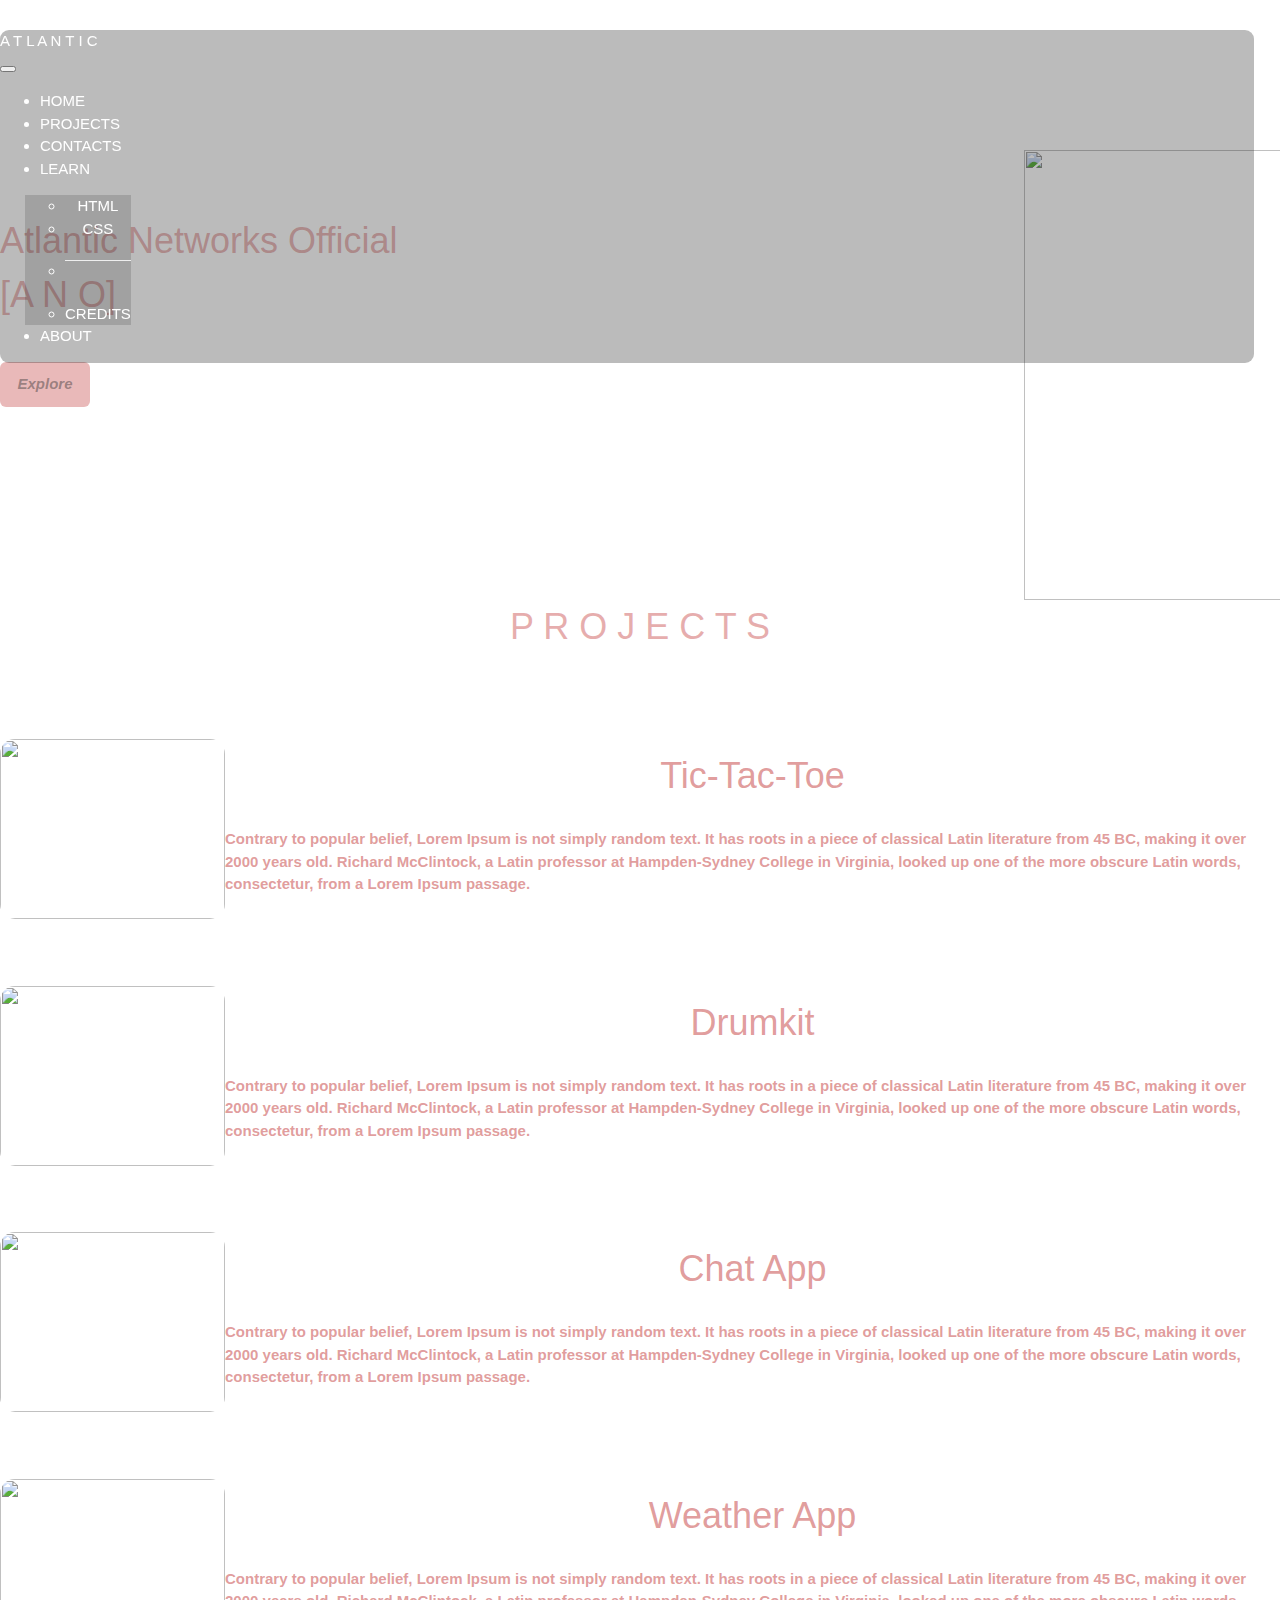
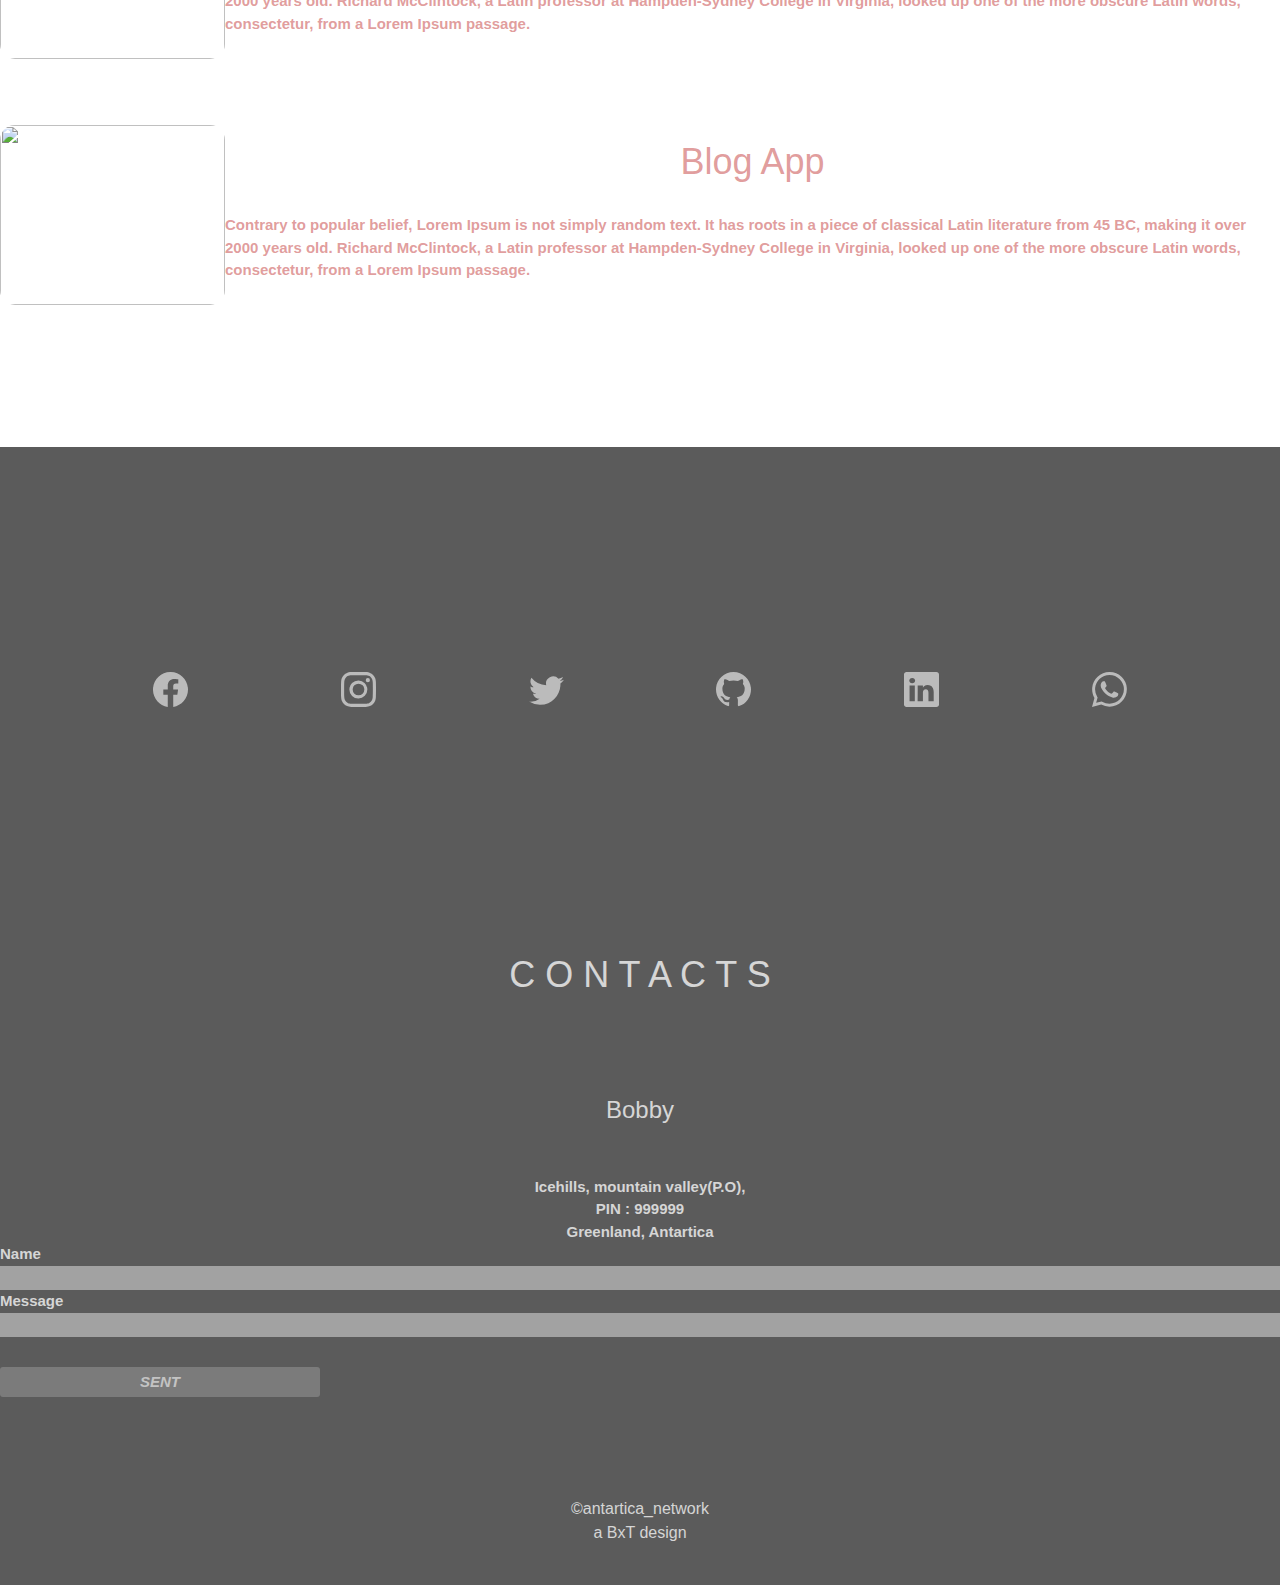
==== commit ad0ef42b: "Update index.html" ====
--- a/index.html
+++ b/index.html
@@ -18,7 +18,7 @@
                     <nav class="navbar sticky-top navbar-expand-lg navbar-light navbarset" style="z-index: 5!important;">
                         <div class="container-fluid">
                           <div class="header-left">
-                            <label for="" class="logo w3-animate-fading">A N T A R T I C A</label></div>
+                            <label for="" class="logo w3-animate-fading">A T L A N T I C</label></div>
                           <button class="navbar-toggler" type="button" data-bs-toggle="collapse" data-bs-target="#navbarSupportedContent" aria-controls="navbarSupportedContent" aria-expanded="false" aria-label="Toggle navigation">
                             <span class="navbar-toggler-icon"></span>
                           </button>
@@ -42,7 +42,7 @@
                                   <li><a class="dropdown-item" href="#">HTML</a></li>
                                   <li><a class="dropdown-item" href="#">CSS</a></li>
                                   <li><hr class="dropdown-divider"></li>
-                                  <li><a class="dropdown-item" href="/credits/credits.html">Credits</a></li>
+                                  <li><a class="dropdown-item" href="credits/credits.html">Credits</a></li>
                                 </ul>
                               </li>
                               <li class="nav-item">
@@ -81,7 +81,7 @@
               <h1 style="text-align: center; color: rgba(205, 92, 92, 0.514);">P R O J E C T S</h1>
             <div class="row projects-contents">
                 <div class="col-md-4 col-12 projects-left">
-                    <img class="projects-images" src="src/tictactoe.png" alt="">
+                    <img class="projects-images" src="src/tictactoe.png">
                     
                 </div>
                 <div class="col-md-8 col-12 projects-rights">
@@ -94,7 +94,7 @@
 
          <div class="row projects-contents">
                 <div class="col-md-4 col-12 projects-left">
-                    <img class="projects-images" src="src/drumkit.png" alt="">
+                    <img class="projects-images" src="src/drumkit.png">
                 </div>
                 <div class="col-md-8 col-12 projects-rights">
                     <div class="col-md-3 col-12 mobile-text">
@@ -106,7 +106,7 @@
 
             <div class="row projects-contents">
                 <div class="col-md-4 col-12 projects-left">
-                    <img class="projects-images" src="src/chat-app.jfif" alt="">
+                    <img class="projects-images" src="src/chat-app.jfif">
                 </div>
                 <div class="col-md-8 col-12 projects-rights">
                     <div class="col-md-3 col-12 mobile-text">
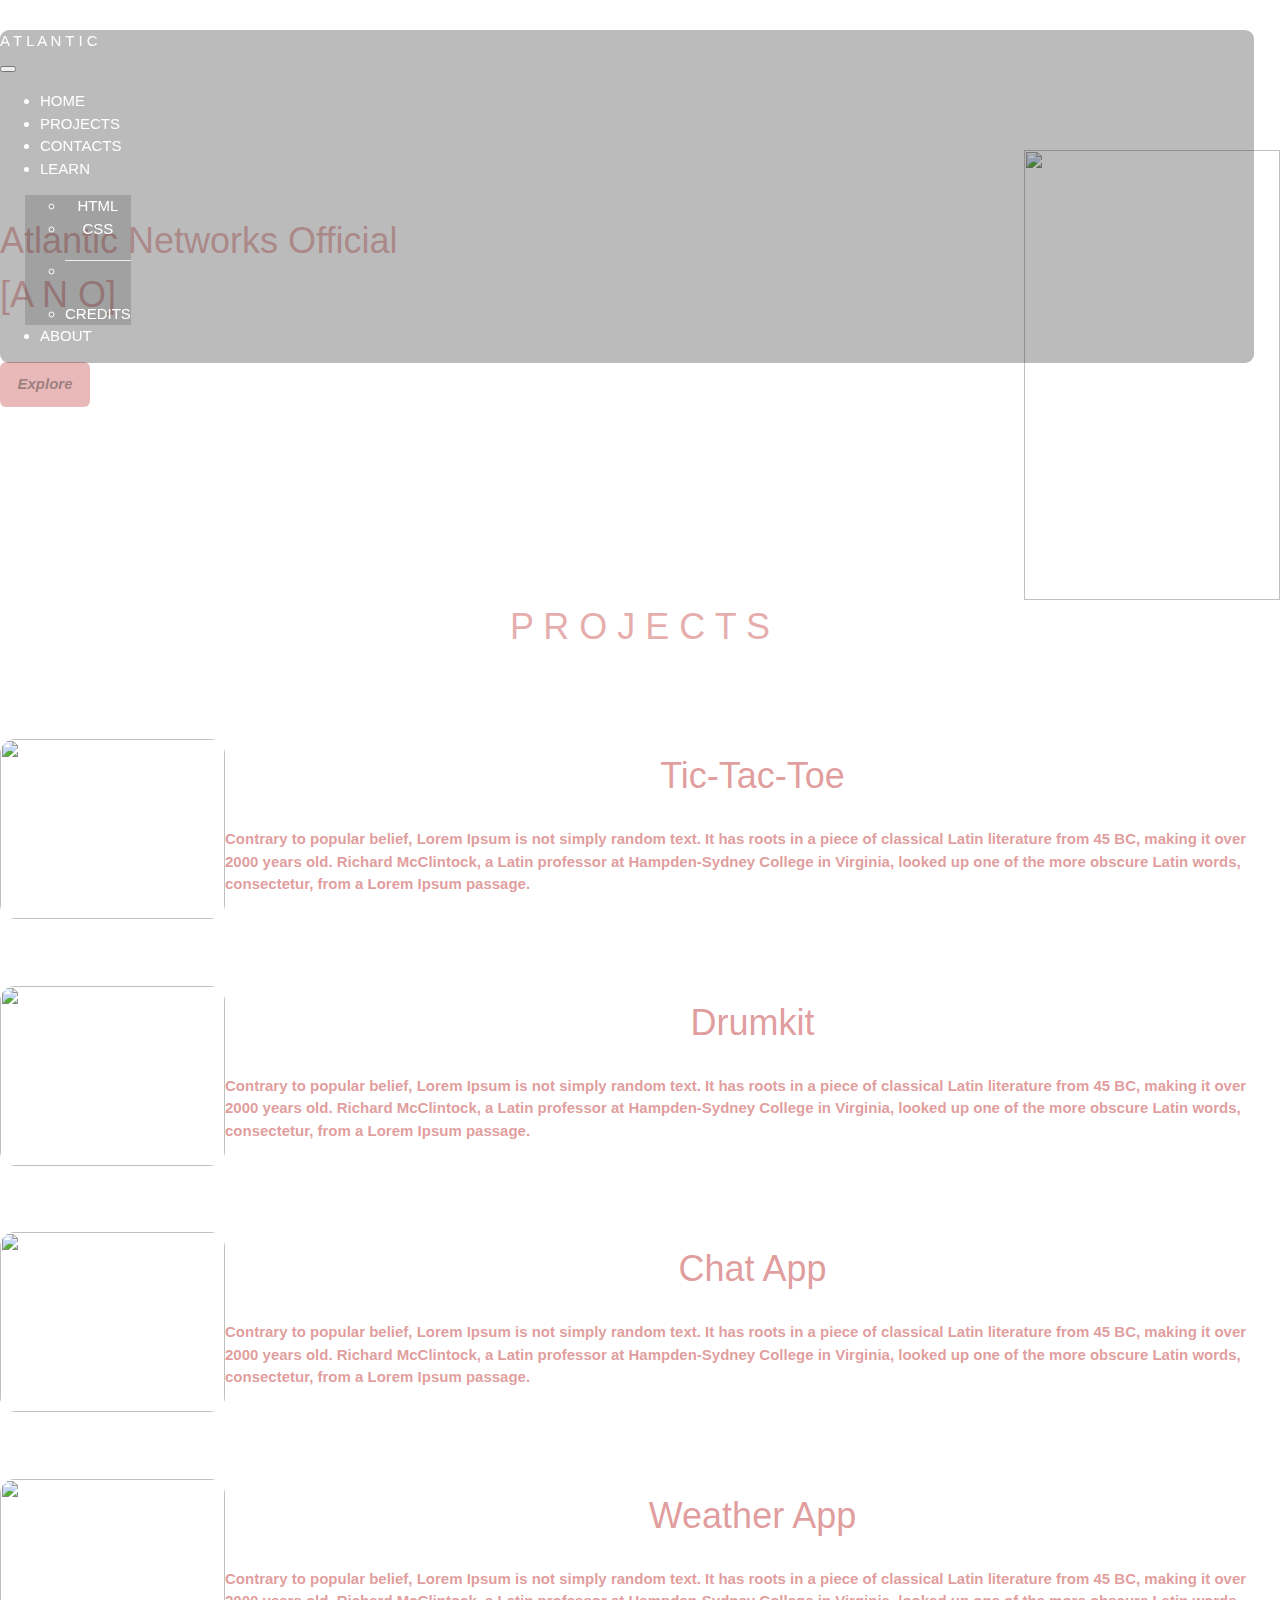
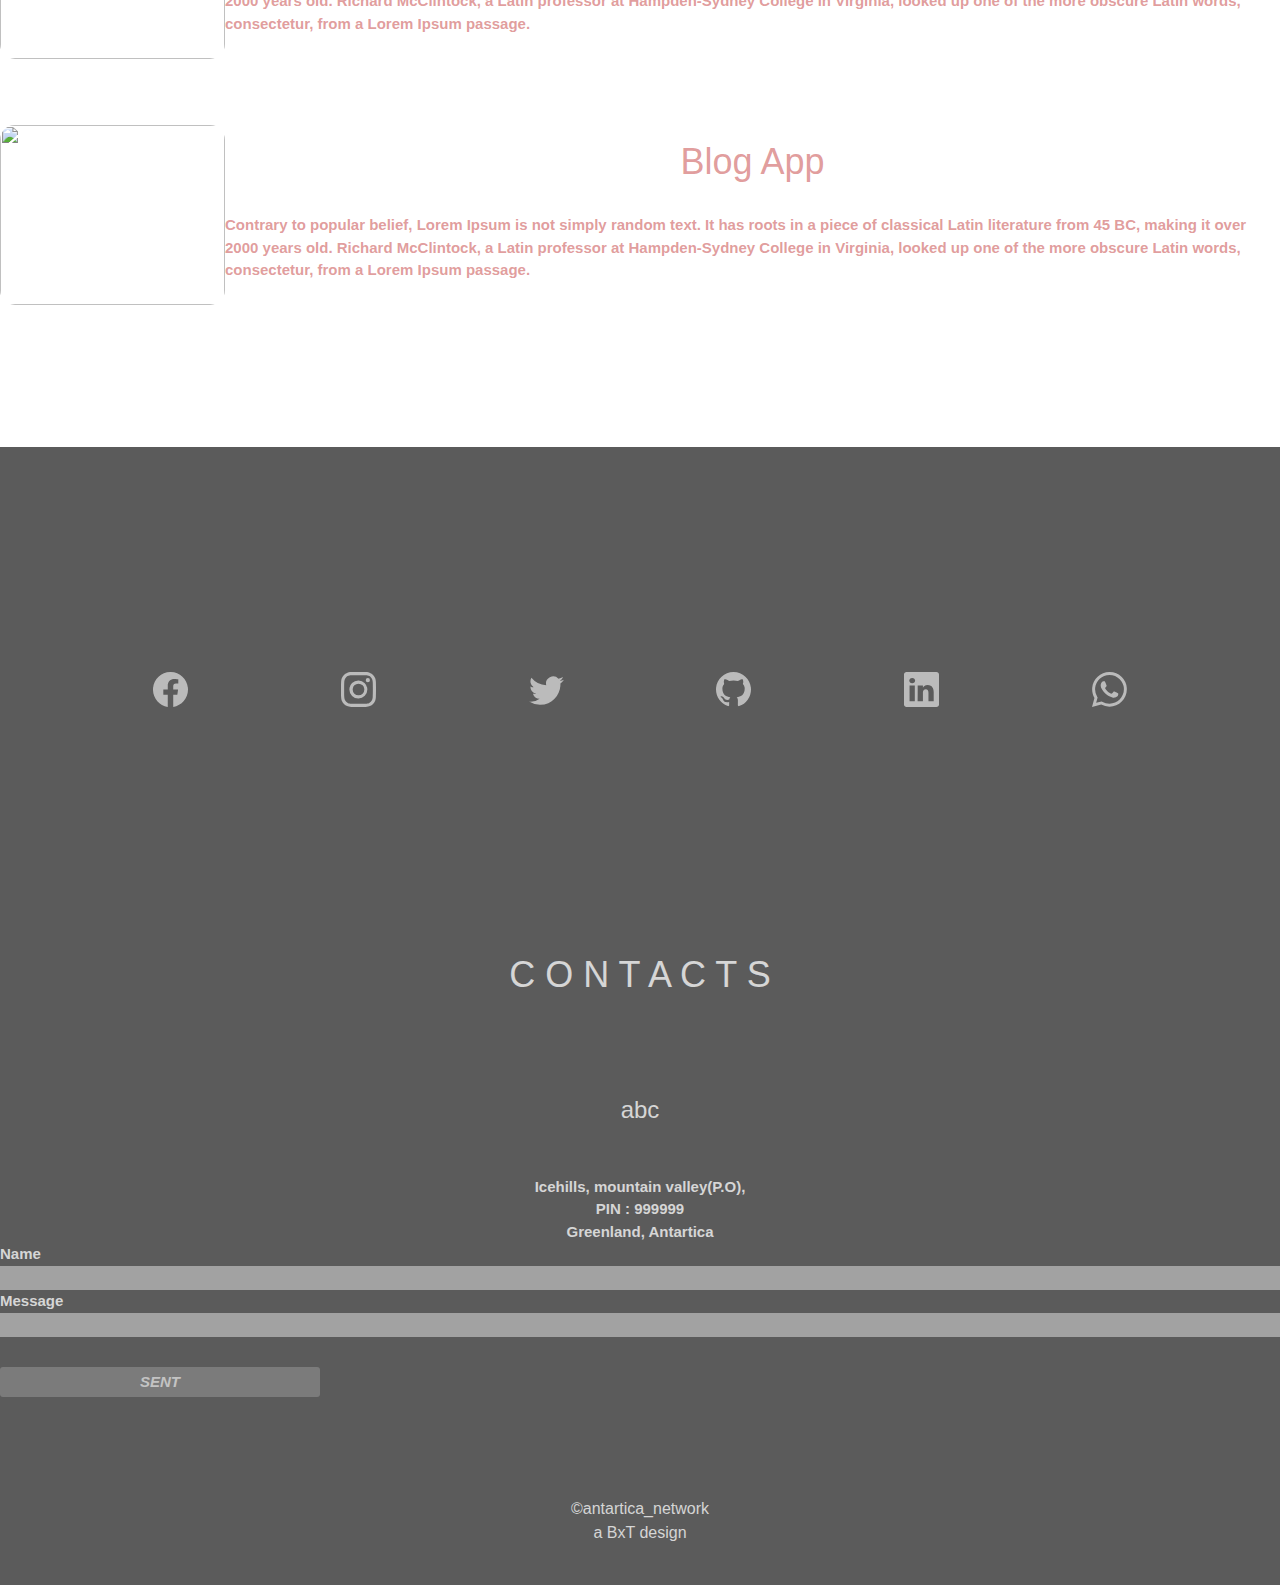
==== commit 947bd34b: "Update index.html" ====
--- a/index.html
+++ b/index.html
@@ -176,7 +176,7 @@
         <h1 style="text-align: center;">C O N T A C T S</h1>
         <div class="row contacts">
         <div class="col-md-3 col-12 contacts-left" style="align-items: center">
-            <h3 class="contacts-left-headingtext">Bobby</h3>
+            <h3 class="contacts-left-headingtext">abc</h3>
             <br>
             <p class="contacts-left-paragraph">
                 Icehills, mountain valley(P.O),
--- a/sample.css
+++ b/sample.css
@@ -8,6 +8,7 @@
     padding-bottom: 10em;
     background-size: cover;
     background-blend-mode: darken;
+    width:100%;
 
 }
 
@@ -15,6 +16,7 @@
     background: url(src/pexels-shonejai-1227497.jpg);
     background-size: cover;
     color: rgba(255, 255, 255, 0.753);
+    width:100%;
    
 
 }
@@ -22,6 +24,7 @@
 .first{
     background-image: url(src/pexels-moose-photos-1037996.jpg);
     background-size: cover;
+    width:100%;
 
 }
 
@@ -80,7 +83,7 @@
 
 .home-right-image{
     height: 30em;
-    width: 30em;
+    width: 100%;
     position: relative;
     animation: mymove 10s 1!important;
 }
@@ -392,3 +395,6 @@
   }
   
 
+
+  
+
